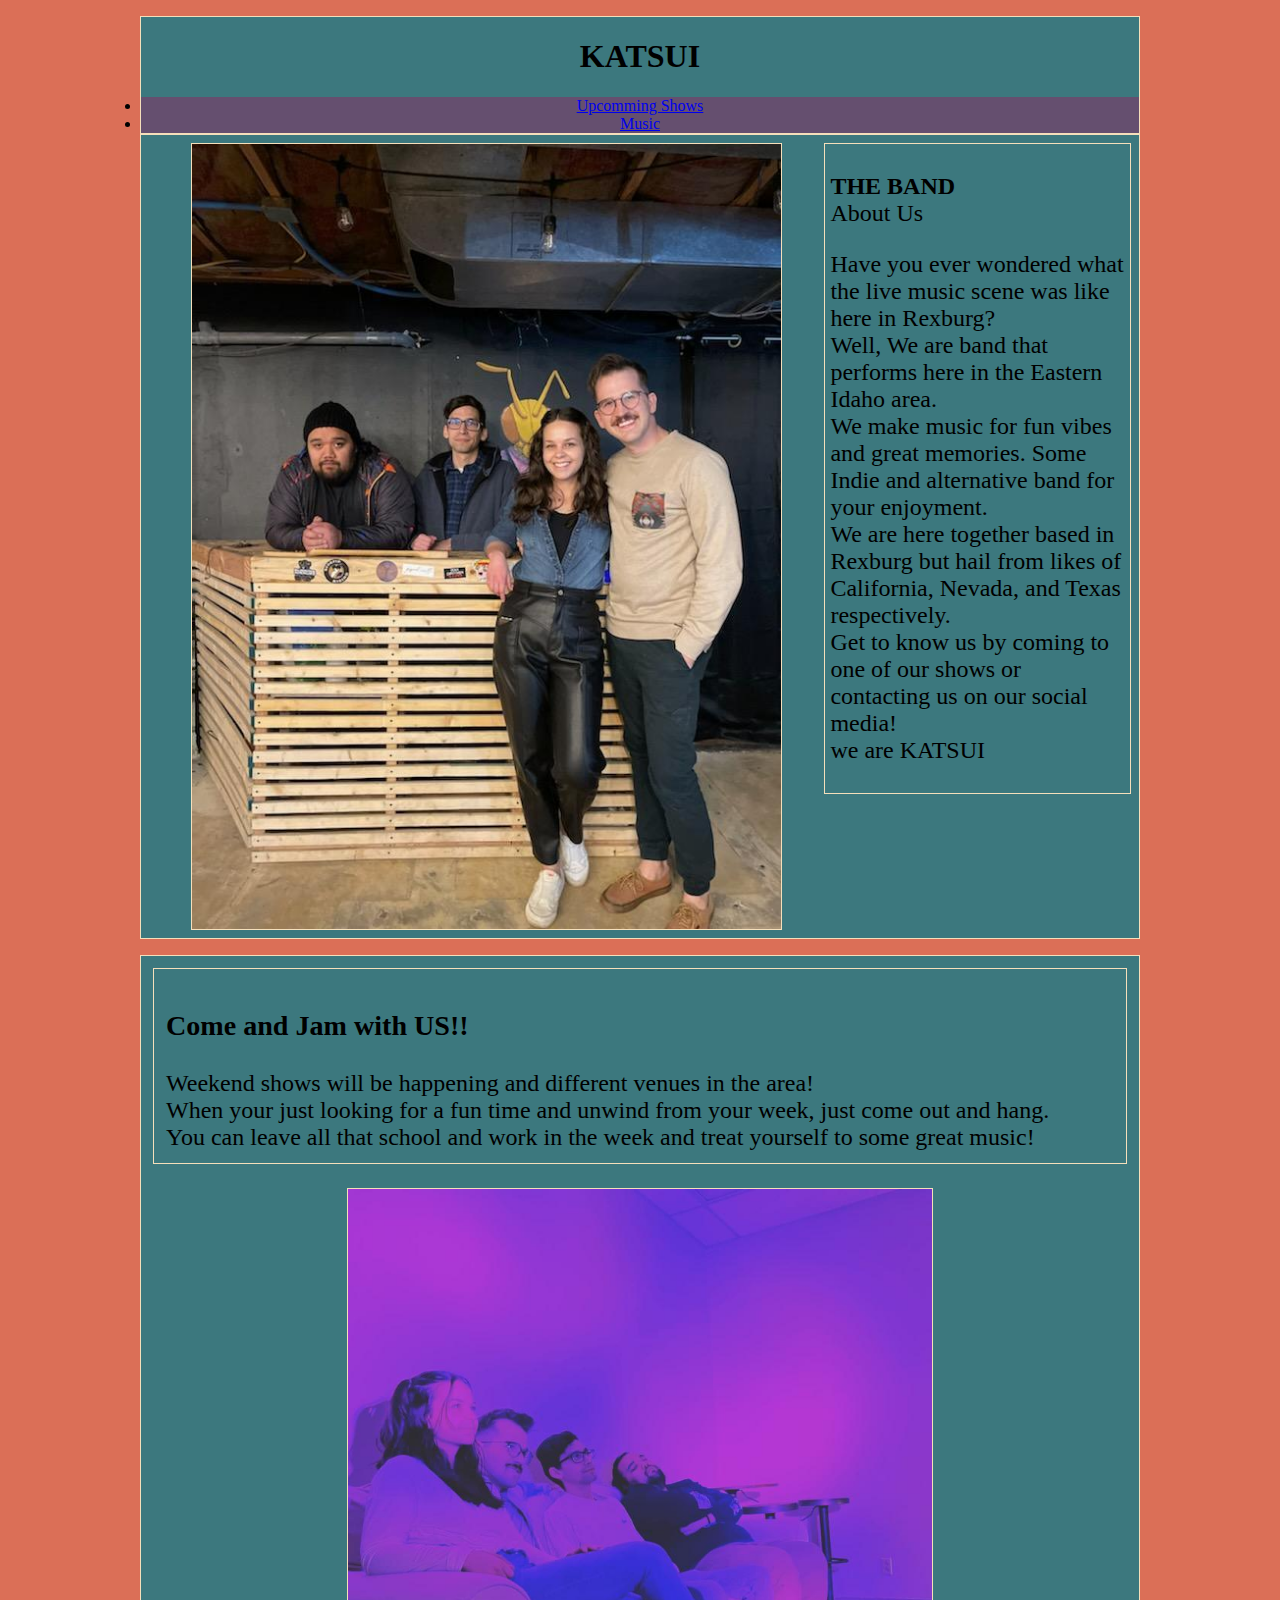
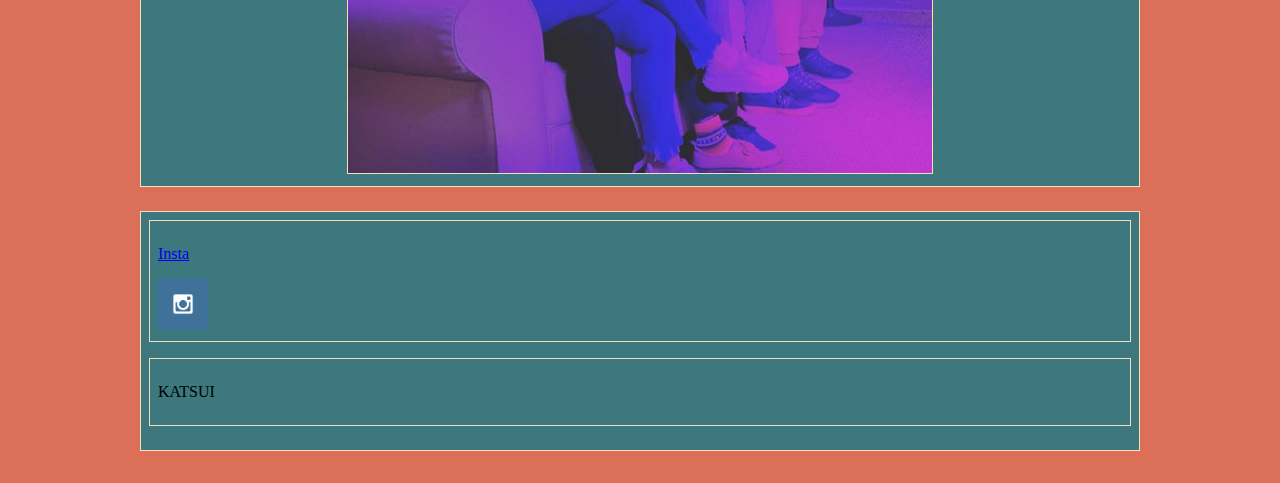
==== personal-home-index.html @ fc6e81f9 "home" ====
<!DOCTYPE html>
<html>
<head>
	<meta charset="utf-8">
	<meta name="viewport" content="width=device-width, initial-scale=1">
	<title>Katsui the Band</title>
    <link type="text/css" rel="stylesheet" href="personal-styles.css" />
</head>
<body>

	<header>
		<h1>KATSUI</h1>
		<nav role="navigation">
			<li><a href="personal-page-1.html">Upcomming Shows</a></li>
			<li><a href="personal-page2.html">Music</a></li>
		</nav>
	</header>
	
	<main>
	<section class="introduction">
		<p class="tagline"><strong>THE BAND</strong><br> About Us</p>
		<p>Have you ever wondered what the live music scene was like here in Rexburg? <br>
		Well, We are band that performs here in the Eastern Idaho area. <br>
		We make music for fun vibes and great memories. Some Indie and alternative band for your enjoyment.<br> 
		We are here together based in Rexburg but hail from likes of California, Nevada, and Texas respectively.<br>
		Get to know us by coming to one of our shows or contacting us on our social media!<br>
		we are KATSUI</p>		
		
	</section>
	<img src="the band.jpg" alt="band image for homepage" class="img1">
	</main>

	<aside>
		<div class="audience">
			<div class="audience">
				<h3>Come and Jam with US!!</h3>
				Weekend shows will be happening and different venues in the area!<br>
				When your just looking for a fun time and unwind from your week, just come out and hang.<br>
				You can leave all that school and work in the week and treat yourself to some great music!
			</div>
			
				<img src="the band 2.jpg" alt="band image for homepage" class="img2">
		</div>
	</aside>

	<footer>
		<div class="social media">
			<p><a href="https://www.instagram.com/katsuitheband/?hl=en">Insta</a></p>
			<img src="instagram.png" alt="band image for homepage" class="imginsta">
		</div>
		</div>
		<div class="footer-logo">
			<p>KATSUI</p>
		</div>
	</footer>

</html>
---- personal-styles.css ----
body{
	margin: auto;
	max-width:1000px;
	padding:1em;
	font: family Exo 2px;
    background-color:#DB6F57 ;
}
header{
	text-align: center;
	border:1px solid #F5DFBB;
    background-color: #3C787E;
    font-family: Inconsolata;
}
nav{
	background-color:#654F6F;
	background-position: center;
	background-repeat: no-repeat;
	background-size: cover;
}
div,main{
	border:1px solid #F5DFBB;
	padding:.5em;margin-bottom:1em;
    background-color: #3C787E;
    font-family: Inconsolata;
	
}
section{
	border:1px solid #F5DFBB;
	padding:.5em;margin-bottom:1em;
    background-color: #3C787E;
    font-family: Inconsolata;
	word-wrap: break-word;
	float: right;
	width: 30%;
	padding: 5px;
	font-size: 150%;
}
.img1{
	border:1px solid #F5DFBB;
	width: 60%;
	height: auto;
	display: block;
  	margin-left: auto;
  	margin-right: auto;
}
.column {
	float: left;
	width: 33.33%;
	padding: 5px;
}
aside{
	font-size: 150%;
}
.img2{
	border:1px solid #F5DFBB;
	width: 60%;
	height: auto;
	display: block;
  	margin-left: auto;
  	margin-right: auto;
}
footer{
	border:1px solid #F5DFBB;
	padding:.5em;margin-bottom:1em;
    background-color: #3C787E;
    font-family: Exo2;
}
.imginsta{
	width: 50px;
	height: 50px;
}
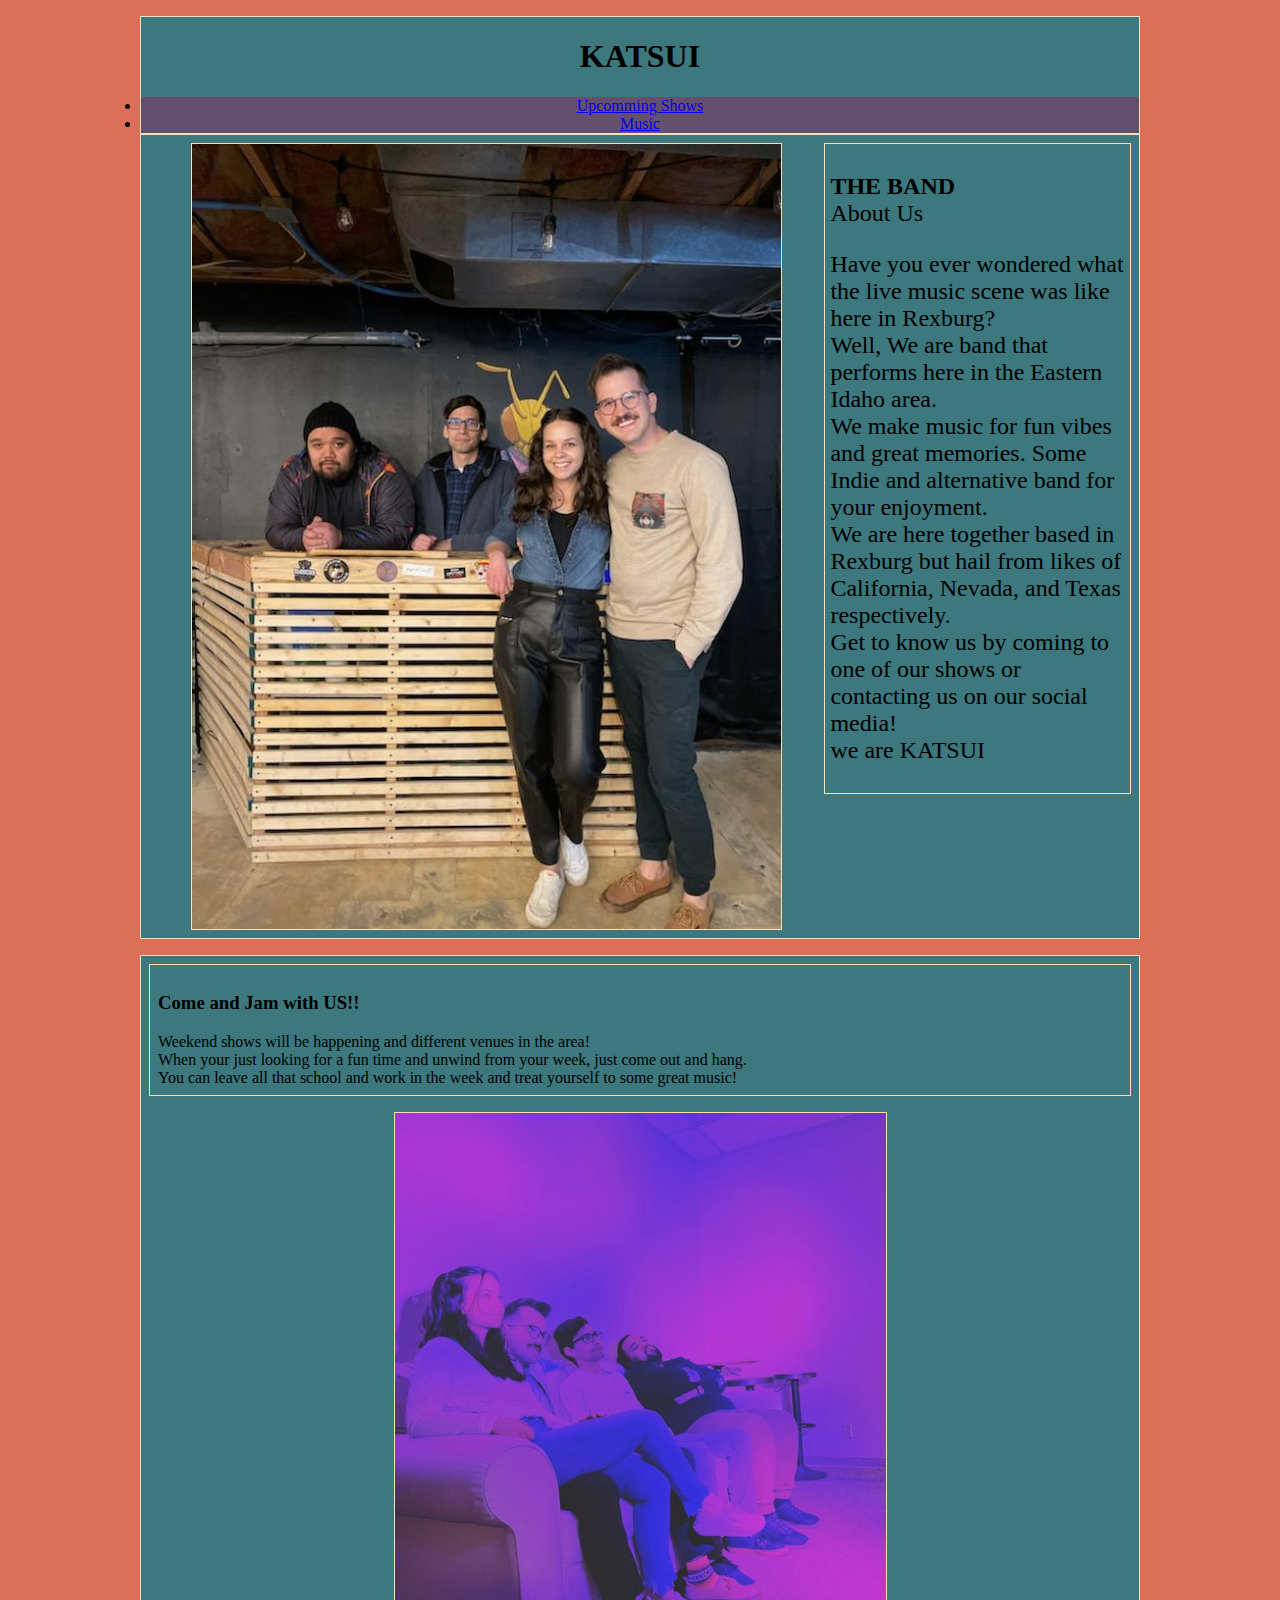
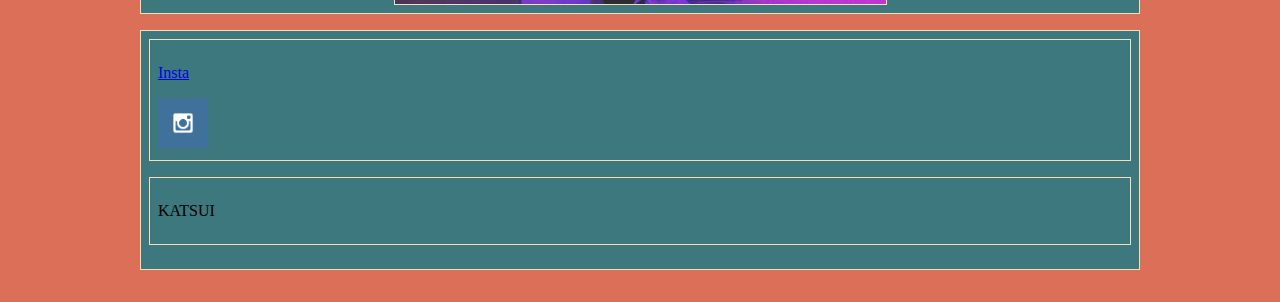
==== commit 1a6ee441: "yup" ====
--- a/personal-home-index.html
+++ b/personal-home-index.html
@@ -17,7 +17,7 @@
 	</header>
 	
 	<main>
-	<section class="introduction">
+	<section class="section">
 		<p class="tagline"><strong>THE BAND</strong><br> About Us</p>
 		<p>Have you ever wondered what the live music scene was like here in Rexburg? <br>
 		Well, We are band that performs here in the Eastern Idaho area. <br>
--- a/personal-styles.css
+++ b/personal-styles.css
@@ -24,7 +24,7 @@
     font-family: Inconsolata;
 	
 }
-section{
+.section{
 	border:1px solid #F5DFBB;
 	padding:.5em;margin-bottom:1em;
     background-color: #3C787E;
@@ -35,6 +35,51 @@
 	padding: 5px;
 	font-size: 150%;
 }
+.section2{
+	border:1px solid #F5DFBB;
+	padding:.5em;margin-bottom:1em;
+    background-color: #3C787E;
+    font-family: Inconsolata;
+	word-wrap: break-word;
+	float: right;
+	width: 30%;
+	padding: 5px;
+	font-size: 150%;
+}
+
+.section4{
+	border:1px solid #F5DFBB;
+	padding:.5em;margin-bottom:1em;
+    background-color: #3C787E;
+    font-family: Inconsolata;
+	word-wrap: break-word;
+	float: left;
+	width: 30%;
+	padding: 5px;
+	font-size: 150%;
+}
+
+.shows2{
+	border:1px solid #F5DFBB;
+	padding:.5em;margin-bottom:1em;
+    background-color: #3C787E;
+    font-family: Inconsolata;
+	float: left;
+	width: 70%;
+	padding: 30px;
+	font-size: 150%;
+	word-spacing: 50px;
+}
+
+.img3{
+	border:1px solid #F5DFBB;
+	width: 60%;
+	height: auto;
+	display: block;
+  	margin-left: auto;
+  	margin-right: auto;
+	
+}
 .img1{
 	border:1px solid #F5DFBB;
 	width: 60%;
@@ -43,17 +88,52 @@
   	margin-left: auto;
   	margin-right: auto;
 }
-.column {
+.column{
 	float: left;
 	width: 33.33%;
 	padding: 5px;
 }
-aside{
+
+.section3{
+	border:1px solid #F5DFBB;
+	padding:.5em;margin-bottom:1em;
+    background-color: #3C787E;
+    font-family: Inconsolata;
+	word-wrap: break-word;
+	float: left;
+	width: 30%;
+	padding: 10px;
 	font-size: 150%;
+	
 }
+
 .img2{
 	border:1px solid #F5DFBB;
-	width: 60%;
+	width: 50%;
+	height: auto;
+	display: block;
+  	margin-left: auto;
+  	margin-right: auto;
+}
+.img4{
+	border:1px solid #F5DFBB;
+	width: 40%;
+	height: auto;
+	display: block;
+  	margin-left: auto;
+  	margin-right: auto;
+}
+.img5{
+	border:1px solid #F5DFBB;
+	width: 50%;
+	height: auto;
+	display: block;
+  	margin-left: auto;
+  	margin-right: auto;
+}
+.img6{
+	border:1px solid #F5DFBB;
+	width: 40%;
 	height: auto;
 	display: block;
   	margin-left: auto;
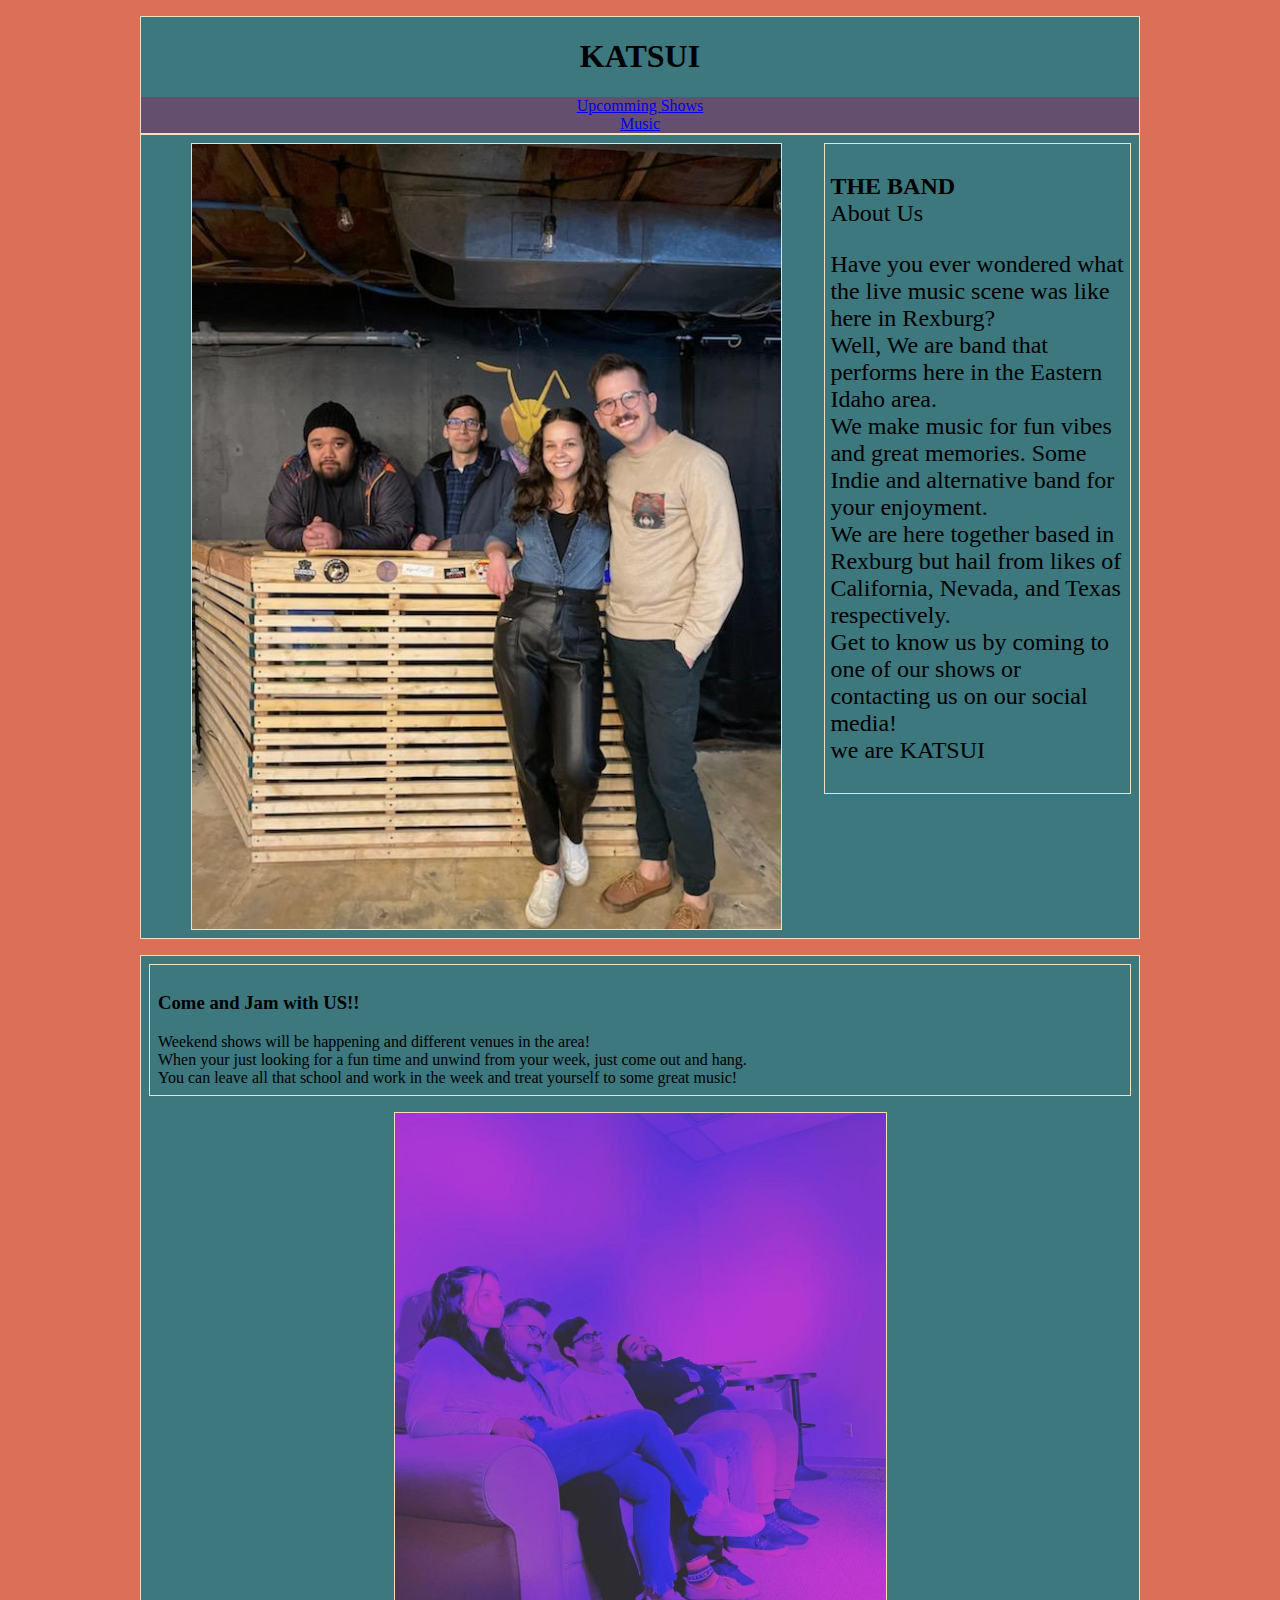
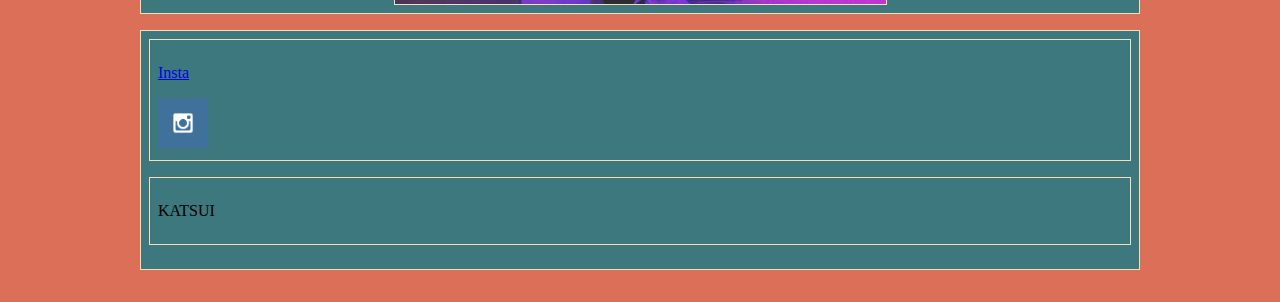
==== commit b643c4af: "a" ====
--- a/personal-home-index.html
+++ b/personal-home-index.html
@@ -11,8 +11,8 @@
 	<header>
 		<h1>KATSUI</h1>
 		<nav role="navigation">
-			<li><a href="personal-page-1.html">Upcomming Shows</a></li>
-			<li><a href="personal-page2.html">Music</a></li>
+			<a href="personal-page-1.html">Upcomming Shows</a><br>
+			<a href="personal-page2.html">Music</a>
 		</nav>
 	</header>
 	
--- a/personal-styles.css
+++ b/personal-styles.css
@@ -22,7 +22,6 @@
 	padding:.5em;margin-bottom:1em;
     background-color: #3C787E;
     font-family: Inconsolata;
-	
 }
 .section{
 	border:1px solid #F5DFBB;
@@ -46,7 +45,6 @@
 	padding: 5px;
 	font-size: 150%;
 }
-
 .section4{
 	border:1px solid #F5DFBB;
 	padding:.5em;margin-bottom:1em;
